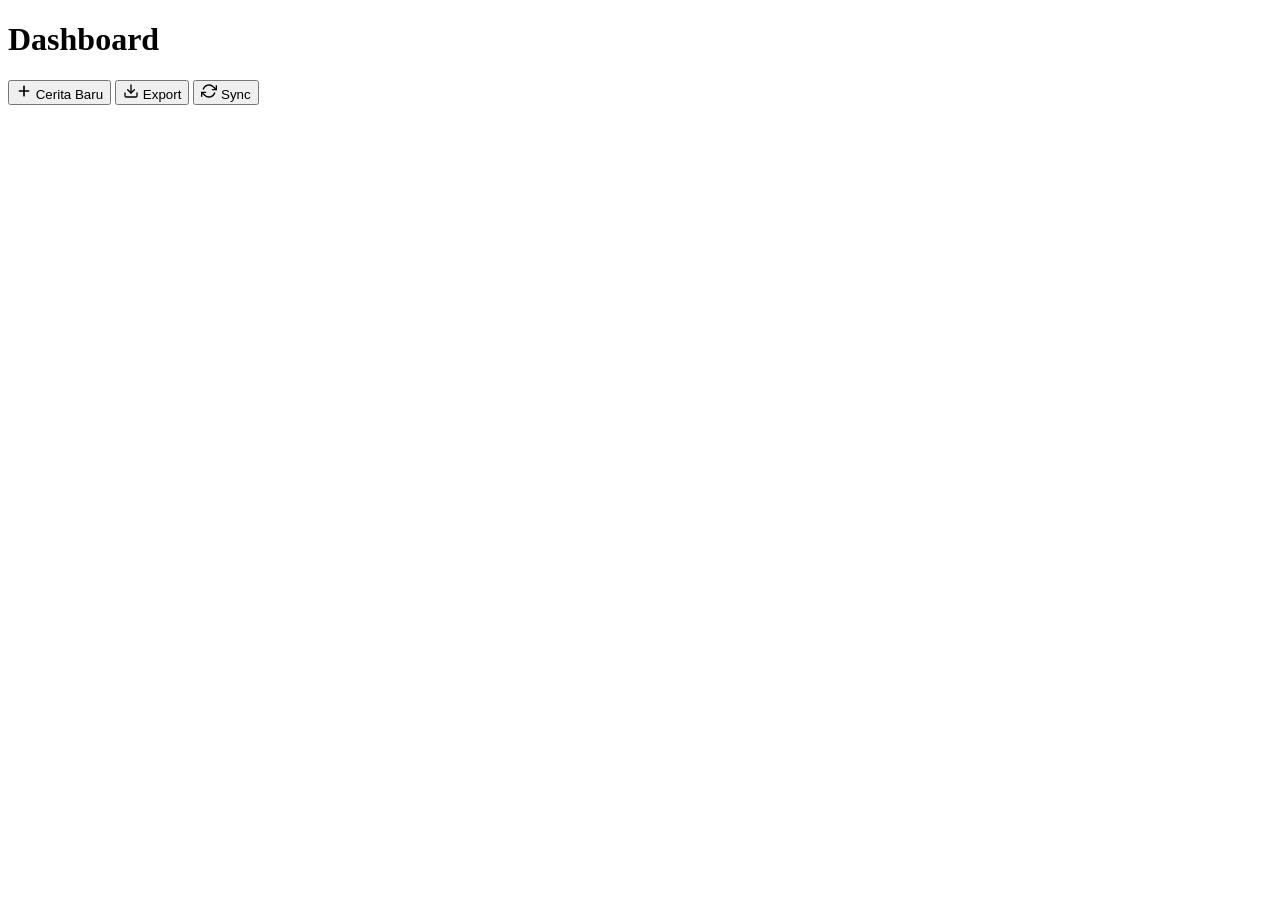
==== dashboard/index.html @ c3b603d6 "Update index.html" ====
<!DOCTYPE html>
<html lang="id">
<head>
    <meta charset="UTF-8">
    <meta name="viewport" content="width=device-width, initial-scale=1.0, user-scalable=no">
    <title>Dashboard - Kisah Tabu</title>
    <link rel="stylesheet" href="css/dashboard.css">
</head>
<body>
    <header class="dash-header">
        <div class="dash-header-inner">
            <h1>Dashboard</h1>
            <div class="header-actions">
                <button id="newStoryBtn" class="btn-new-story">
                    <svg width="16" height="16" viewBox="0 0 24 24" fill="none" stroke="currentColor" stroke-width="2.5" stroke-linecap="round" stroke-linejoin="round">
                        <line x1="12" y1="5" x2="12" y2="19"/>
                        <line x1="5" y1="12" x2="19" y2="12"/>
                    </svg>
                    Cerita Baru
                </button>
                <button id="exportBtn" class="btn-secondary" title="Export JSON">
                    <svg width="16" height="16" viewBox="0 0 24 24" fill="none" stroke="currentColor" stroke-width="2" stroke-linecap="round" stroke-linejoin="round">
                        <path d="M21 15v4a2 2 0 0 1-2 2H5a2 2 0 0 1-2-2v-4"/>
                        <polyline points="7 10 12 15 17 10"/>
                        <line x1="12" y1="15" x2="12" y2="3"/>
                    </svg>
                    Export
                </button>
                <button id="syncBtn" class="btn-secondary" title="Sinkronisasi">
                    <svg width="16" height="16" viewBox="0 0 24 24" fill="none" stroke="currentColor" stroke-width="2" stroke-linecap="round" stroke-linejoin="round">
                        <polyline points="23 4 23 10 17 10"/>
                        <polyline points="1 20 1 14 7 14"/>
                        <path d="M3.51 9a9 9 0 0 1 14.85-3.36L23 10M1 14l4.64 4.36A9 9 0 0 0 20.49 15"/>
                    </svg>
                    Sync
                </button>
            </div>
        </div>
    </header>

    <main id="seriesContainer" class="list-view">
        <!-- Render JS -->
    </main>

    <!-- Popup Cerita Baru -->
    <div id="newStoryModal" class="modal-overlay" style="display:none;">
        <div class="modal-popup modal-sm">
            <button class="modal-close" id="closeModalBtn">
                <svg width="20" height="20" viewBox="0 0 24 24" fill="none" stroke="currentColor" stroke-width="2" stroke-linecap="round" stroke-linejoin="round">
                    <line x1="18" y1="6" x2="6" y2="18"/>
                    <line x1="6" y1="6" x2="18" y2="18"/>
                </svg>
            </button>
            <h2>Cerita Baru</h2>
            <form id="newStoryForm">
                <div class="id-chapter-row">
                    <div class="input-group" style="flex:7;">
                        <label>ID Series</label>
                        <input type="text" id="popupId" required placeholder="ELIZA" style="text-transform:uppercase;">
                    </div>
                    <div class="input-group" style="flex:3;">
                        <label>Chapter</label>
                        <input type="text" id="popupChapter" required placeholder="01" inputmode="numeric">
                    </div>
                </div>
                <div class="input-group">
                    <label>Judul Cerita</label>
                    <input type="text" id="popupTitle" required placeholder="Kisah Eliza">
                </div>
                <button type="submit" class="btn-start">
                    <svg width="16" height="16" viewBox="0 0 24 24" fill="none" stroke="currentColor" stroke-width="2.5" stroke-linecap="round" stroke-linejoin="round">
                        <polygon points="5 3 19 12 5 21 5 3"/>
                    </svg>
                    Mulai Menulis
                </button>
            </form>
        </div>
    </div>

    <!-- Popup Konfirmasi Delete -->
    <div id="confirmDeleteOverlay" class="modal-overlay" style="display:none;">
        <div class="modal-popup modal-sm confirm-popup">
            <div class="confirm-icon-wrap">
                <svg width="28" height="28" viewBox="0 0 24 24" fill="none" stroke="#e74c3c" stroke-width="2" stroke-linecap="round" stroke-linejoin="round">
                    <circle cx="12" cy="12" r="10"/>
                    <line x1="12" y1="8" x2="12" y2="12"/>
                    <line x1="12" y1="16" x2="12.01" y2="16"/>
                </svg>
            </div>
            <h3>Hapus Cerita?</h3>
            <p>Kamu akan menghapus <strong id="deleteStoryName"></strong>.</p>
            <p style="font-size:0.8rem;color:#999;">Tindakan ini tidak bisa dibatalkan.</p>
            <div class="confirm-actions">
                <button class="btn-cancel" id="cancelDeleteBtn">Batal</button>
                <button class="btn-delete" id="confirmDeleteBtn">Hapus</button>
            </div>
        </div>
    </div>

    <!-- Toast -->
    <div id="toast" class="toast-notif"></div>

    <script src="../js/api.js"></script>
    <script src="js/dashboard.js"></script>
</body>
</html>
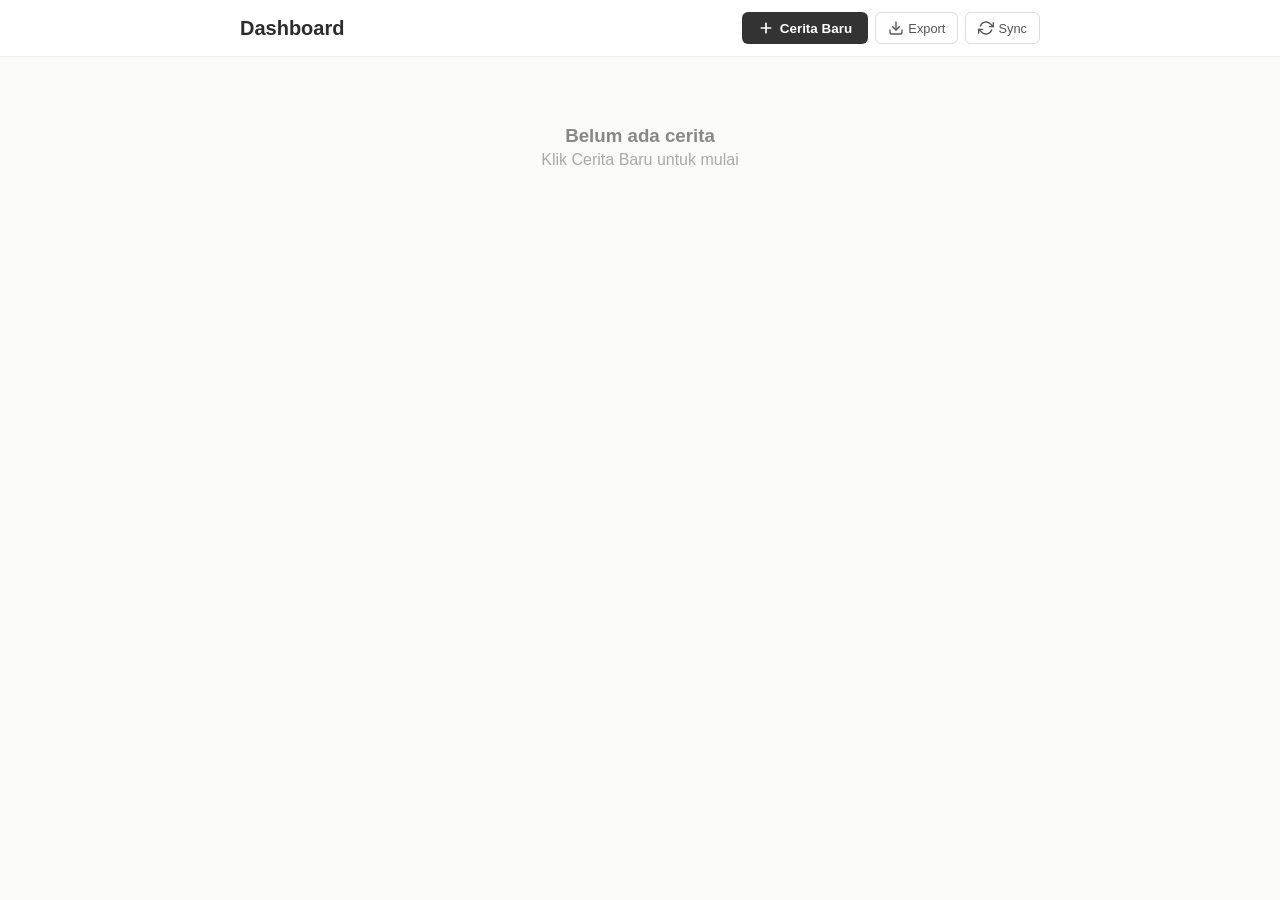
==== commit c4761f8f: "Update index.html" ====
--- a/dashboard/index.html
+++ b/dashboard/index.html
@@ -1,4 +1,3 @@
-
 <!DOCTYPE html>
 <html lang="id">
 <head>
@@ -93,7 +92,13 @@
             <p style="font-size:0.8rem;color:#999;">Tindakan ini tidak bisa dibatalkan.</p>
             <div class="confirm-actions">
                 <button class="btn-cancel" id="cancelDeleteBtn">Batal</button>
-                <button class="btn-delete" id="confirmDeleteBtn">Hapus</button>
+                <button class="btn-delete" id="confirmDeleteBtn">
+                    <svg width="16" height="16" viewBox="0 0 24 24" fill="none" stroke="currentColor" stroke-width="2" stroke-linecap="round" stroke-linejoin="round">
+                        <polyline points="3 6 5 6 21 6"/>
+                        <path d="M19 6v14a2 2 0 0 1-2 2H7a2 2 0 0 1-2-2V6m3 0V4a2 2 0 0 1 2-2h4a2 2 0 0 1 2 2v2"/>
+                    </svg>
+                    Hapus
+                </button>
             </div>
         </div>
     </div>
--- a/dashboard/css/dashboard.css
+++ b/dashboard/css/dashboard.css
@@ -0,0 +1,414 @@
+
+* {
+    margin: 0;
+    padding: 0;
+    box-sizing: border-box;
+}
+
+:root {
+    --bg: #fafaf9;
+    --card: #ffffff;
+    --border: #eee;
+    --text: #2c2c2c;
+    --text-light: #888;
+    --text-muted: #aaa;
+    --danger: #e74c3c;
+}
+
+body {
+    font-family: 'Segoe UI', Tahoma, Geneva, Verdana, sans-serif;
+    background: var(--bg);
+    color: var(--text);
+    min-height: 100vh;
+}
+
+/* ========== HEADER ========== */
+.dash-header {
+    background: #fff;
+    border-bottom: 1px solid var(--border);
+    padding: 0.75rem 1.2rem;
+    position: sticky;
+    top: 0;
+    z-index: 10;
+}
+
+.dash-header-inner {
+    display: flex;
+    align-items: center;
+    justify-content: space-between;
+    gap: 1rem;
+    max-width: 800px;
+    margin: 0 auto;
+    flex-wrap: wrap;
+}
+
+.dash-header h1 {
+    font-size: 1.25rem;
+    font-weight: 700;
+    color: var(--text);
+}
+
+.header-actions {
+    display: flex;
+    gap: 0.4rem;
+    flex-wrap: wrap;
+}
+
+.btn-new-story {
+    background: #333;
+    color: white;
+    border: none;
+    padding: 0.45rem 1rem;
+    border-radius: 6px;
+    cursor: pointer;
+    font-weight: 600;
+    font-size: 0.84rem;
+    display: flex;
+    align-items: center;
+    gap: 0.35rem;
+    transition: background 0.2s;
+    font-family: inherit;
+}
+
+.btn-new-story:hover { background: #555; }
+
+.btn-secondary {
+    background: #fff;
+    color: #555;
+    border: 1px solid #ddd;
+    padding: 0.45rem 0.75rem;
+    border-radius: 6px;
+    cursor: pointer;
+    font-size: 0.8rem;
+    display: flex;
+    align-items: center;
+    gap: 0.3rem;
+    transition: all 0.15s;
+    font-family: inherit;
+}
+
+.btn-secondary:hover {
+    background: #f5f5f5;
+    border-color: #ccc;
+    color: #333;
+}
+
+/* ========== MAIN ========== */
+main {
+    padding: 1.2rem;
+    max-width: 800px;
+    margin: 0 auto;
+    width: 100%;
+}
+
+.list-view {
+    display: flex;
+    flex-direction: column;
+    gap: 0.6rem;
+}
+
+/* ========== CARD ========== */
+.series-card-wrapper {
+    position: relative;
+    overflow: hidden;
+    border-radius: 8px;
+}
+
+.series-card {
+    background: #fff;
+    border-radius: 8px;
+    overflow: hidden;
+    box-shadow: 0 1px 3px rgba(0,0,0,0.04);
+    cursor: pointer;
+    transition: transform 0.25s cubic-bezier(0.25, 0.8, 0.25, 1.2);
+    display: flex;
+    height: 85px;
+    border: 1px solid #f0f0f0;
+    position: relative;
+    z-index: 2;
+    touch-action: pan-y;
+    user-select: none;
+}
+
+.series-card.swiped {
+    transform: translateX(-90px);
+}
+
+.series-card.removing {
+    transform: translateX(-120%);
+    opacity: 0;
+    transition: all 0.3s ease-in;
+}
+
+/* Delete background di belakang card */
+.delete-bg {
+    position: absolute;
+    top: 0;
+    right: 0;
+    width: 90px;
+    height: 100%;
+    background: var(--danger);
+    display: flex;
+    align-items: center;
+    justify-content: center;
+    z-index: 1;
+    border-radius: 0 8px 8px 0;
+}
+
+.delete-bg span {
+    color: white;
+    font-weight: 700;
+    font-size: 0.7rem;
+    text-transform: uppercase;
+    letter-spacing: 0.5px;
+}
+
+.series-card img {
+    width: 75px;
+    height: 100%;
+    object-fit: cover;
+    background: #eee;
+    flex-shrink: 0;
+    pointer-events: none;
+}
+
+.series-card .info {
+    padding: 0.7rem 1rem;
+    display: flex;
+    flex-direction: column;
+    justify-content: center;
+    flex: 1;
+    min-width: 0;
+    pointer-events: none;
+}
+
+.series-card .info h3 {
+    font-size: 0.95rem;
+    font-weight: 600;
+    margin-bottom: 0.2rem;
+    white-space: nowrap;
+    overflow: hidden;
+    text-overflow: ellipsis;
+}
+
+.series-card .info small {
+    color: var(--text-light);
+    font-size: 0.78rem;
+}
+
+/* ========== MODAL OVERLAY (untuk semua popup) ========== */
+.modal-overlay {
+    position: fixed;
+    top: 0;
+    left: 0;
+    width: 100%;
+    height: 100%;
+    background: rgba(0,0,0,0.45);
+    z-index: 200;
+    display: flex;
+    justify-content: center;
+    align-items: center;
+}
+
+.modal-popup {
+    background: white;
+    border-radius: 14px;
+    width: 90%;
+    position: relative;
+    box-shadow: 0 10px 30px rgba(0,0,0,0.12);
+    animation: popIn 0.25s ease;
+}
+
+@keyframes popIn {
+    0% { transform: scale(0.85); opacity: 0; }
+    100% { transform: scale(1); opacity: 1; }
+}
+
+.modal-sm {
+    max-width: 420px;
+    padding: 1.8rem;
+}
+
+.modal-close {
+    position: absolute;
+    right: 0.8rem;
+    top: 0.8rem;
+    background: none;
+    border: none;
+    cursor: pointer;
+    color: #aaa;
+    padding: 0.2rem;
+    border-radius: 4px;
+    display: flex;
+    align-items: center;
+    justify-content: center;
+    transition: all 0.15s;
+}
+
+.modal-close:hover {
+    background: #f0f0f0;
+    color: #333;
+}
+
+.modal-popup h2 {
+    font-size: 1.15rem;
+    font-weight: 700;
+    margin-bottom: 1.2rem;
+}
+
+/* Form */
+.id-chapter-row {
+    display: flex;
+    gap: 0.8rem;
+}
+
+.input-group {
+    margin-bottom: 0.9rem;
+}
+
+.input-group label {
+    display: block;
+    margin-bottom: 0.25rem;
+    font-weight: 600;
+    font-size: 0.8rem;
+    color: #666;
+}
+
+.input-group input {
+    width: 100%;
+    padding: 0.6rem 0.7rem;
+    border: 1px solid #ddd;
+    border-radius: 6px;
+    font-size: 0.9rem;
+    font-family: inherit;
+}
+
+.input-group input:focus {
+    outline: none;
+    border-color: #999;
+}
+
+.btn-start {
+    background: #333;
+    color: white;
+    border: none;
+    padding: 0.7rem;
+    border-radius: 6px;
+    width: 100%;
+    font-size: 0.95rem;
+    font-weight: 600;
+    cursor: pointer;
+    margin-top: 0.3rem;
+    display: flex;
+    align-items: center;
+    justify-content: center;
+    gap: 0.4rem;
+    font-family: inherit;
+}
+
+.btn-start:hover { background: #555; }
+
+/* ========== CONFIRM POPUP ========== */
+.confirm-popup {
+    text-align: center;
+}
+
+.confirm-icon-wrap {
+    width: 56px;
+    height: 56px;
+    background: #fde8e8;
+    border-radius: 50%;
+    display: flex;
+    align-items: center;
+    justify-content: center;
+    margin: 0 auto 1rem;
+}
+
+.confirm-popup h3 {
+    font-size: 1.1rem;
+    margin-bottom: 0.5rem;
+}
+
+.confirm-popup p {
+    font-size: 0.85rem;
+    color: #666;
+    margin-bottom: 0.3rem;
+}
+
+.confirm-actions {
+    display: flex;
+    gap: 0.6rem;
+    justify-content: center;
+    margin-top: 1.2rem;
+}
+
+.confirm-actions button {
+    padding: 0.55rem 1.8rem;
+    border-radius: 8px;
+    border: none;
+    cursor: pointer;
+    font-weight: 600;
+    font-size: 0.85rem;
+    font-family: inherit;
+}
+
+.btn-cancel {
+    background: #eee;
+    color: #333;
+}
+
+.btn-cancel:hover { background: #ddd; }
+
+.btn-delete {
+    background: var(--danger);
+    color: white;
+}
+
+.btn-delete:hover { background: #c0392b; }
+
+/* ========== EMPTY STATE ========== */
+.empty-state {
+    text-align: center;
+    padding: 3rem 1rem;
+    color: #aaa;
+}
+
+.empty-state h3 {
+    margin-bottom: 0.3rem;
+    color: #888;
+}
+
+/* ========== TOAST ========== */
+.toast-notif {
+    position: fixed;
+    bottom: 30px;
+    left: 50%;
+    transform: translateX(-50%);
+    background: #333;
+    color: white;
+    padding: 0.6rem 1.2rem;
+    border-radius: 20px;
+    font-size: 0.82rem;
+    z-index: 300;
+    opacity: 0;
+    transition: opacity 0.3s;
+    pointer-events: none;
+}
+
+.toast-notif.show {
+    opacity: 1;
+}
+
+/* ========== RESPONSIVE ========== */
+@media (max-width: 480px) {
+    .dash-header { padding: 0.6rem 0.8rem; }
+    .dash-header-inner { flex-direction: column; align-items: flex-start; gap: 0.5rem; }
+    .dash-header h1 { font-size: 1.1rem; }
+    .btn-new-story, .btn-secondary { padding: 0.4rem 0.65rem; font-size: 0.75rem; }
+    .btn-new-story svg, .btn-secondary svg { width: 14px; height: 14px; }
+    main { padding: 0.8rem; }
+    .series-card { height: 75px; }
+    .series-card img { width: 65px; }
+    .series-card .info h3 { font-size: 0.85rem; }
+    .modal-popup { padding: 1.2rem; }
+}
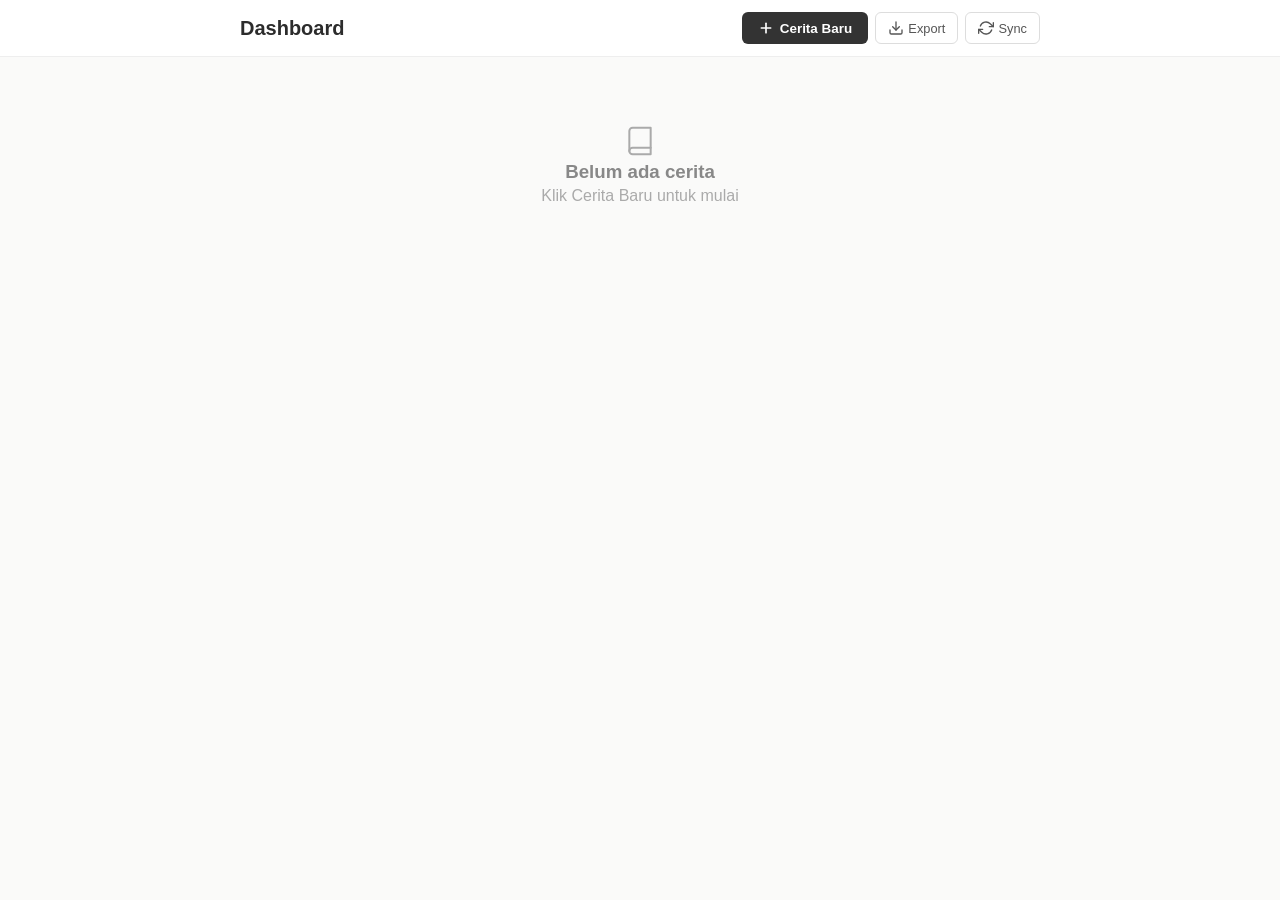
==== commit f4d5023e: "Update index.html" ====
--- a/dashboard/index.html
+++ b/dashboard/index.html
@@ -106,7 +106,7 @@
     <!-- Toast -->
     <div id="toast" class="toast-notif"></div>
 
-    <script src="../js/api.js"></script>
+    <script src="/js/api.js"></script>
     <script src="js/dashboard.js"></script>
 </body>
 </html>
--- a/dashboard/css/dashboard.css
+++ b/dashboard/css/dashboard.css
@@ -1,4 +1,3 @@
-
 * {
     margin: 0;
     padding: 0;
@@ -411,4 +410,14 @@
     .series-card img { width: 65px; }
     .series-card .info h3 { font-size: 0.85rem; }
     .modal-popup { padding: 1.2rem; }
+}
+
+/* ========== SPINNER ANIMATION ========== */
+.spin {
+    animation: spin 1.5s linear infinite;
+}
+
+@keyframes spin {
+    from { transform: rotate(0deg); }
+    to { transform: rotate(360deg); }
 }
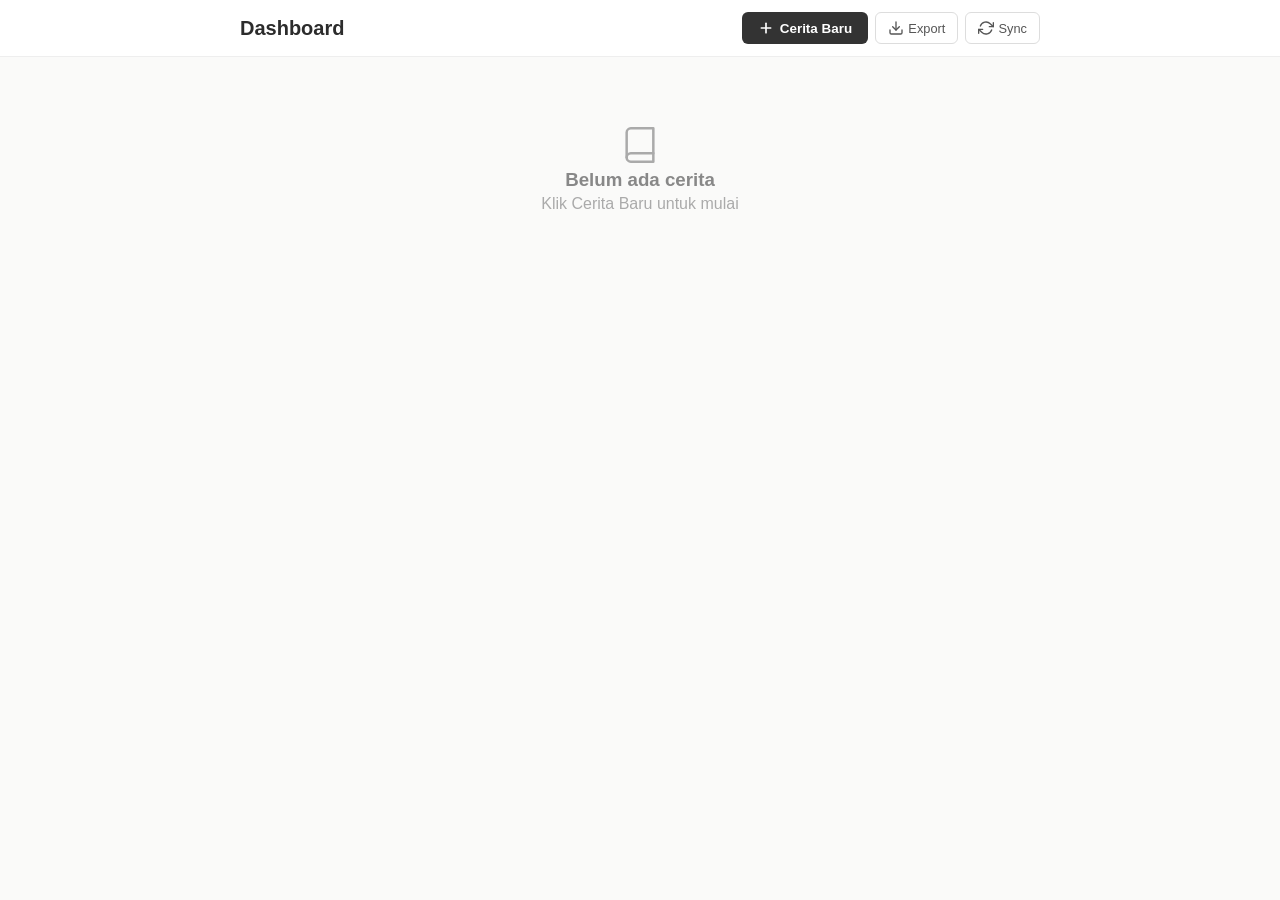
==== commit 8f9ddf43: "Update index.html" ====
--- a/dashboard/index.html
+++ b/dashboard/index.html
@@ -4,6 +4,12 @@
     <meta charset="UTF-8">
     <meta name="viewport" content="width=device-width, initial-scale=1.0, user-scalable=no">
     <title>Dashboard - Kisah Tabu</title>
+    
+    <!-- PWA Meta -->
+    <meta name="theme-color" content="#ffffff">
+    <link rel="manifest" href="/manifest.json">
+    <link rel="apple-touch-icon" href="data:image/svg+xml,%3Csvg xmlns='http://www.w3.org/2000/svg' viewBox='0 0 500 500'%3E%3Crect width='500' height='500' rx='100' fill='%23fff'/%3E%3Cg transform='matrix(22.47,0,0,23.63,250,249.45)'%3E%3Cpath stroke='%23222' stroke-width='0.85' stroke-linecap='round' stroke-linejoin='round' transform='rotate(0)' d='M0,0 C-1.50,-1.65 -4.50,-7.15 -2.50,-9.50 Q0.00,-8.00 2.50,-9.50 C4.50,-7.15 1.50,-1.65 0,0 Z' fill='%23ff7eff'/%3E%3Cpath stroke='%23222' stroke-width='0.85' stroke-linecap='round' stroke-linejoin='round' transform='rotate(72)' d='M0,0 C-1.50,-1.65 -4.50,-7.15 -2.50,-9.50 Q0.00,-8.00 2.50,-9.50 C4.50,-7.15 1.50,-1.65 0,0 Z' fill='%23ff7eff'/%3E%3Cpath stroke='%23222' stroke-width='0.85' stroke-linecap='round' stroke-linejoin='round' transform='rotate(144)' d='M0,0 C-1.50,-1.65 -4.50,-7.15 -2.50,-9.50 Q0.00,-8.00 2.50,-9.50 C4.50,-7.15 1.50,-1.65 0,0 Z' fill='%23ff7eff'/%3E%3Cpath stroke='%23222' stroke-width='0.85' stroke-linecap='round' stroke-linejoin='round' transform='rotate(216)' d='M0,0 C-1.50,-1.65 -4.50,-7.15 -2.50,-9.50 Q0.00,-8.00 2.50,-9.50 C4.50,-7.15 1.50,-1.65 0,0 Z' fill='%23ff7eff'/%3E%3Cpath stroke='%23222' stroke-width='0.85' stroke-linecap='round' stroke-linejoin='round' transform='rotate(288)' d='M0,0 C-1.50,-1.65 -4.50,-7.15 -2.50,-9.50 Q0.00,-8.00 2.50,-9.50 C4.50,-7.15 1.50,-1.65 0,0 Z' fill='%23ff7eff'/%3E%3Ccircle r='2.2' stroke='%23222' stroke-width='0.8' fill='%23ff7eff'/%3E%3C/g%3E%3C/svg%3E">
+    
     <link rel="stylesheet" href="css/dashboard.css">
 </head>
 <body>
@@ -53,15 +59,9 @@
             </button>
             <h2>Cerita Baru</h2>
             <form id="newStoryForm">
-                <div class="id-chapter-row">
-                    <div class="input-group" style="flex:7;">
-                        <label>ID Series</label>
-                        <input type="text" id="popupId" required placeholder="ELIZA" style="text-transform:uppercase;">
-                    </div>
-                    <div class="input-group" style="flex:3;">
-                        <label>Chapter</label>
-                        <input type="text" id="popupChapter" required placeholder="01" inputmode="numeric">
-                    </div>
+                <div class="input-group">
+                    <label>ID Cerita (contoh: ELZ-01)</label>
+                    <input type="text" id="popupId" required placeholder="ELZ-01" style="text-transform:uppercase;">
                 </div>
                 <div class="input-group">
                     <label>Judul Cerita</label>
@@ -106,7 +106,14 @@
     <!-- Toast -->
     <div id="toast" class="toast-notif"></div>
 
-    <script src="/js/api.js"></script>
+    <script src="../js/api.js"></script>
     <script src="js/dashboard.js"></script>
+    
+    <!-- Register Service Worker -->
+    <script>
+        if ('serviceWorker' in navigator) {
+            navigator.serviceWorker.register('/sw.js');
+        }
+    </script>
 </body>
 </html>
